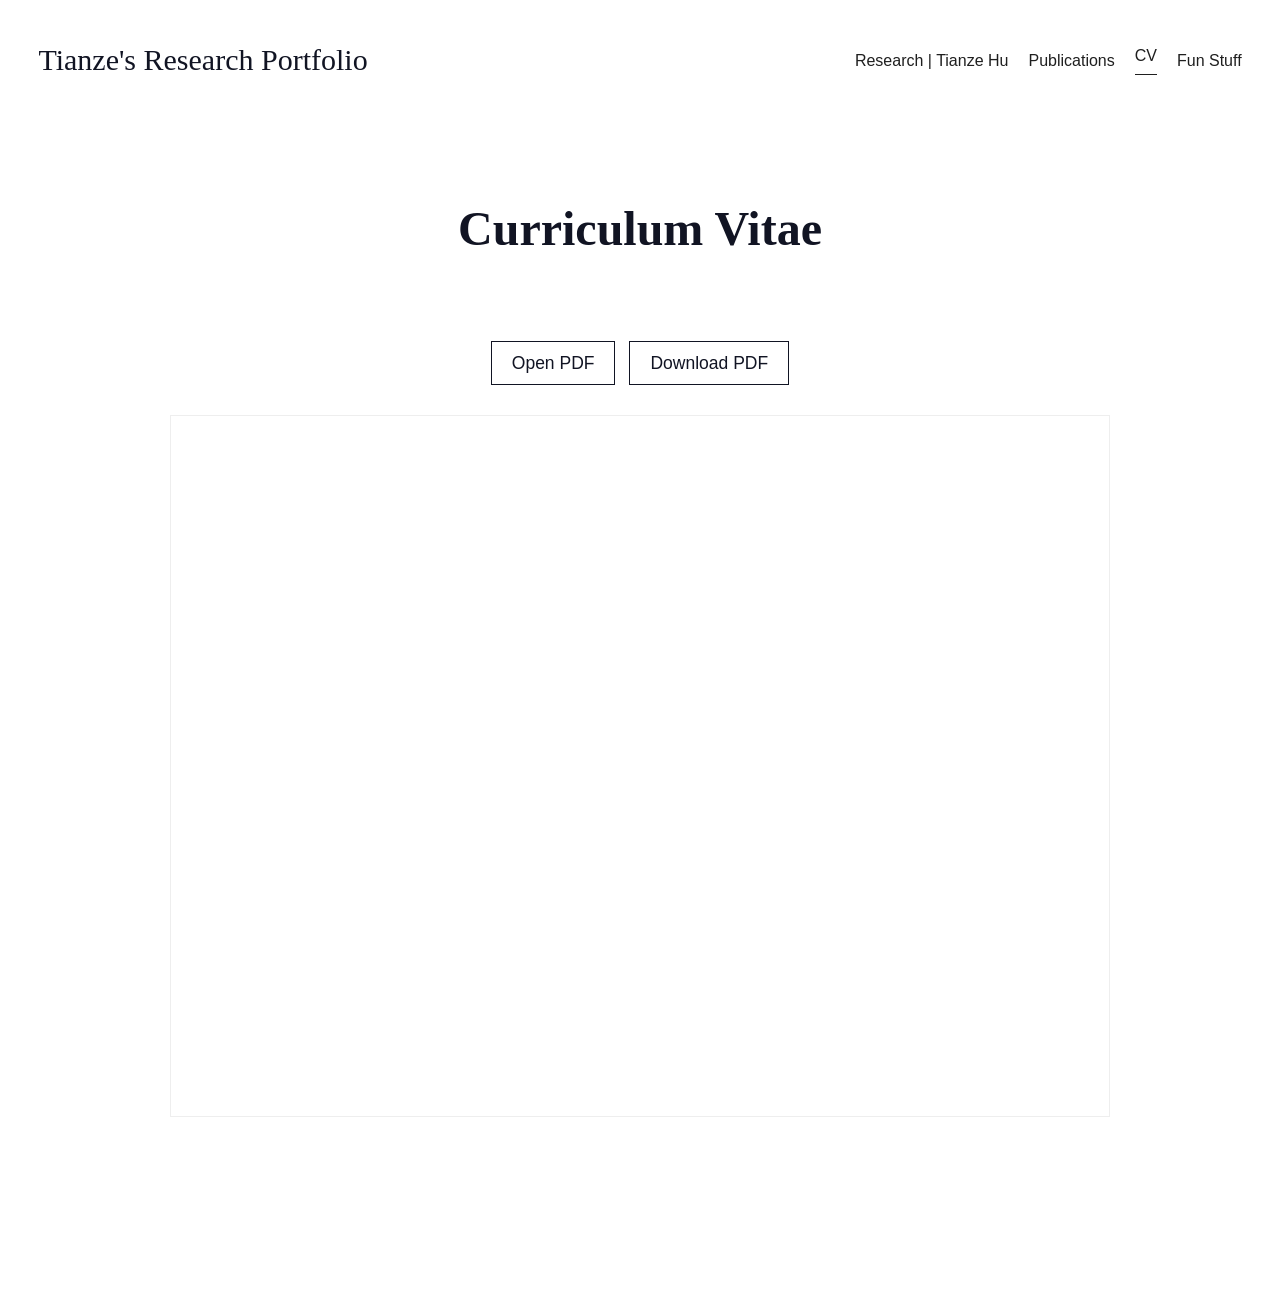
==== curriculum-vitae/index.html @ 454b354b "Initial static portfolio site" ====
<!doctype html>
<html lang="en">
  <head>
    <meta charset="utf-8">
    <meta name="viewport" content="width=device-width, initial-scale=1">
    <title>Services — Tianze's Research Portfolio</title>
    <meta name="description" content="Curriculum vitae for Tianze Hu.">
    <link rel="stylesheet" href="../styles.css?v=2">
  </head>
  <body>
    <header class="site-header">
      <nav class="nav" aria-label="Main navigation">
        <a class="brand" href="/">Tianze's Research Portfolio</a>
        <div class="nav-links">
          <a href="/">Research | Tianze Hu</a>
          <a href="/publications/">Publications</a>
          <a href="/curriculum-vitae/" aria-current="page">CV</a>
          <a href="/fun-stuff/">Fun Stuff</a>
        </div>
      </nav>
    </header>

    <main class="main">
      <section class="page-title">
        <h1>Curriculum Vitae</h1>
      </section>

      <section class="simple-page">
        <div class="actions">
          <a class="button" href="../assets/files/CV_Tianze_Hu.pdf">Open PDF</a>
          <a class="button" href="../assets/files/CV_Tianze_Hu.pdf" download>Download PDF</a>
        </div>
        <iframe class="pdf-frame" src="../assets/files/CV_Tianze_Hu.pdf" title="Tianze Hu CV PDF"></iframe>
      </section>
    </main>

    <footer class="site-footer"></footer>
  </body>
</html>
---- styles.css ----
:root {
  --ink: #111423;
  --muted: #333333;
  --paper: #ffffff;
  --hairline: #eeeeee;
  --header-height: 121px;
}

* {
  box-sizing: border-box;
}

html {
  scroll-behavior: smooth;
}

body {
  margin: 0;
  background: var(--paper);
  color: var(--ink);
  font-family: "Proxima Nova", "Helvetica Neue", Arial, sans-serif;
  font-size: 17.5px;
  line-height: 1.78;
}

a {
  color: inherit;
  text-decoration-thickness: 1px;
  text-underline-offset: 0.35em;
}

img,
video {
  display: block;
  max-width: 100%;
}

.site-header {
  position: sticky;
  top: 0;
  z-index: 40;
  background: rgba(255, 255, 255, 0.96);
}

.nav {
  display: flex;
  align-items: center;
  justify-content: space-between;
  min-height: var(--header-height);
  padding: 30px 3vw;
}

.brand {
  color: var(--ink);
  font-family: Georgia, "Times New Roman", serif;
  font-size: 30px;
  line-height: 1.15;
  text-decoration: none;
}

.nav-links {
  display: flex;
  align-items: center;
  justify-content: flex-end;
  gap: 20px;
  color: #1f1f1f;
  font-size: 16px;
  line-height: 1.2;
}

.nav-links a {
  text-decoration: none;
}

.nav-links a[aria-current="page"] {
  border-bottom: 1px solid currentColor;
  padding-bottom: 8px;
}

.main {
  overflow: hidden;
}

.sqs-section {
  padding: 42px 3vw;
}

.hero-video {
  position: relative;
  aspect-ratio: 1280 / 556;
  height: auto;
  max-height: calc(100vh - var(--header-height));
  padding: 0;
  overflow: hidden;
  background: #fff;
}

.hero-video video {
  width: 100%;
  height: 100%;
  object-fit: contain;
}

.content-grid {
  display: grid;
  grid-template-columns: minmax(0, 2.05fr) minmax(240px, 0.8fr);
  gap: 5vw;
  align-items: center;
  min-height: 538px;
}

.hero-video + .sqs-section {
  padding-top: 240px;
}

.hero-video + .sqs-section .content-grid {
  align-items: start;
  min-height: auto;
}

.content-grid .copy {
  max-width: 790px;
}

.portrait {
  justify-self: center;
  width: min(290px, 100%);
}

h1,
h2,
h3,
.section-title {
  margin: 0;
  color: var(--ink);
  font-family: Georgia, "Times New Roman", serif;
  font-weight: 700;
  letter-spacing: 0;
  line-height: 1.17;
}

h1 {
  font-size: 48px;
}

h2,
.section-title {
  font-size: 43px;
}

h3 {
  margin-bottom: 28px;
  font-size: 34px;
}

p {
  margin: 0 0 1rem;
}

strong {
  font-weight: 700;
}

.research-section {
  padding-top: 36px;
}

.research-section .section-title {
  margin-bottom: 54px;
}

.project-list {
  display: grid;
  gap: 108px;
}

.project {
  display: grid;
  grid-template-columns: minmax(0, 0.92fr) minmax(320px, 0.96fr);
  gap: 7.5vw;
  align-items: start;
  padding: 0 3vw;
}

.project-text {
  max-width: 520px;
}

.project-title {
  margin-bottom: 10px;
  font-weight: 700;
}

.project-meta {
  margin-bottom: 12px;
}

.project-media {
  display: grid;
  gap: 12px;
}

.project-media img,
.project-media video {
  width: 100%;
  object-fit: contain;
}

.project-media video {
  background: #000;
}

.page-title {
  padding: 80px 3vw 36px;
  text-align: center;
}

.simple-page {
  width: min(940px, calc(100% - 6vw));
  margin: 0 auto;
  padding: 48px 0 100px;
}

.publication-list {
  display: grid;
  gap: 38px;
}

.publication h2 {
  margin-bottom: 12px;
  font-family: "Proxima Nova", "Helvetica Neue", Arial, sans-serif;
  font-size: 21px;
  line-height: 1.45;
}

.pub-meta {
  margin-bottom: 0;
}

.actions {
  display: flex;
  flex-wrap: wrap;
  justify-content: center;
  gap: 14px;
  margin-bottom: 30px;
}

.button {
  display: inline-flex;
  align-items: center;
  min-height: 44px;
  border: 1px solid var(--ink);
  padding: 0 20px;
  text-decoration: none;
}

.pdf-frame {
  width: 100%;
  height: min(78vh, 860px);
  border: 1px solid var(--hairline);
  background: #fff;
}

.fun-section {
  padding: 56px 0 42px;
}

.fun-title {
  margin: 0 0 64px;
  padding: 0 3vw;
  text-align: center;
}

.carousel-wrap {
  position: relative;
}

.carousel {
  display: flex;
  gap: 20px;
  overflow-x: auto;
  overscroll-behavior-x: contain;
  scroll-snap-type: x proximity;
  scrollbar-width: none;
  padding: 0 3vw 18px;
}

.carousel::-webkit-scrollbar {
  display: none;
}

.carousel-card {
  flex: 0 0 369px;
  margin: 0;
  scroll-snap-align: start;
}

.carousel-card img {
  width: 369px;
  height: 370px;
  object-fit: cover;
}

.carousel-card figcaption {
  margin-top: 20px;
  color: #111;
  font-family: Georgia, "Times New Roman", serif;
  font-size: 19px;
  line-height: 1.32;
}

.carousel-arrow {
  position: absolute;
  top: 164px;
  z-index: 2;
  display: grid;
  width: 60px;
  height: 60px;
  place-items: center;
  border: 0;
  border-radius: 999px;
  background: rgba(23, 28, 51, 0.72);
  color: #fff;
  font-family: Georgia, "Times New Roman", serif;
  font-size: 42px;
  line-height: 1;
  cursor: pointer;
}

.carousel-arrow.prev {
  left: 5vw;
}

.carousel-arrow.next {
  right: 5vw;
}

.photos-heading {
  min-height: 217px;
  padding: 68px 3vw 24px;
  text-align: center;
}

.photo-grid-section {
  padding: 0 0 32px;
}

.photo-grid {
  display: grid;
  grid-template-columns: repeat(4, minmax(0, 225px));
  justify-content: space-between;
  gap: 95px clamp(32px, 7.5vw, 96px);
  padding: 39px 3vw 42px;
}

.photo-grid a {
  position: relative;
  display: block;
  width: 225px;
  height: 169px;
  overflow: hidden;
  background: #f3f3f3;
  text-decoration: none;
}

.photo-grid img {
  width: 100%;
  height: 100%;
  object-fit: cover;
  transition: opacity 0.25s ease;
}

.photo-grid a:hover img {
  opacity: 0.72;
}

.travel-status {
  min-height: 446px;
  padding: 72px 3vw 80px;
  text-align: center;
}

.travel-status h2 {
  width: min(792px, 100%);
  margin: 0 auto 24px;
}

.travel-status .flags {
  font-family: Georgia, "Times New Roman", serif;
  font-size: 43px;
  font-weight: 700;
  line-height: 1.32;
}

.site-footer {
  padding: 28px 3vw 42px;
  color: #555;
  font-size: 14px;
}

@media (max-width: 900px) {
  :root {
    --header-height: auto;
  }

  body {
    font-size: 16px;
  }

  .nav {
    align-items: flex-start;
    flex-direction: column;
    gap: 18px;
    padding: 24px 6vw;
  }

  .nav-links {
    flex-wrap: wrap;
    justify-content: flex-start;
  }

  .hero-video {
    min-height: 0;
  }

  .sqs-section,
  .page-title,
  .project,
  .fun-title,
  .photos-heading,
  .travel-status,
  .site-footer {
    padding-left: 6vw;
    padding-right: 6vw;
  }

  .hero-video + .sqs-section {
    padding-top: 72px;
  }

  .content-grid,
  .project {
    grid-template-columns: 1fr;
  }

  .project {
    gap: 28px;
    padding-top: 0;
    padding-bottom: 0;
  }

  .project-list {
    gap: 72px;
  }

  .carousel {
    padding-left: 6vw;
    padding-right: 6vw;
  }

  .carousel-card,
  .carousel-card img {
    width: min(72vw, 369px);
  }

  .carousel-card {
    flex-basis: min(72vw, 369px);
  }

  .carousel-arrow {
    display: none;
  }

  .photo-grid {
    grid-template-columns: repeat(2, minmax(0, 1fr));
    gap: 28px;
    padding: 30px 6vw;
  }

  .photo-grid a {
    width: 100%;
    height: auto;
    aspect-ratio: 4 / 3;
  }
}

@media (max-width: 560px) {
  .brand {
    font-size: 26px;
  }

  .nav-links {
    gap: 14px;
    font-size: 15px;
  }

  h1,
  h2,
  .section-title,
  .travel-status .flags {
    font-size: 35px;
  }

  h3 {
    font-size: 30px;
  }

  .hero-video {
    min-height: 330px;
  }

  .photo-grid {
    grid-template-columns: 1fr;
  }
}
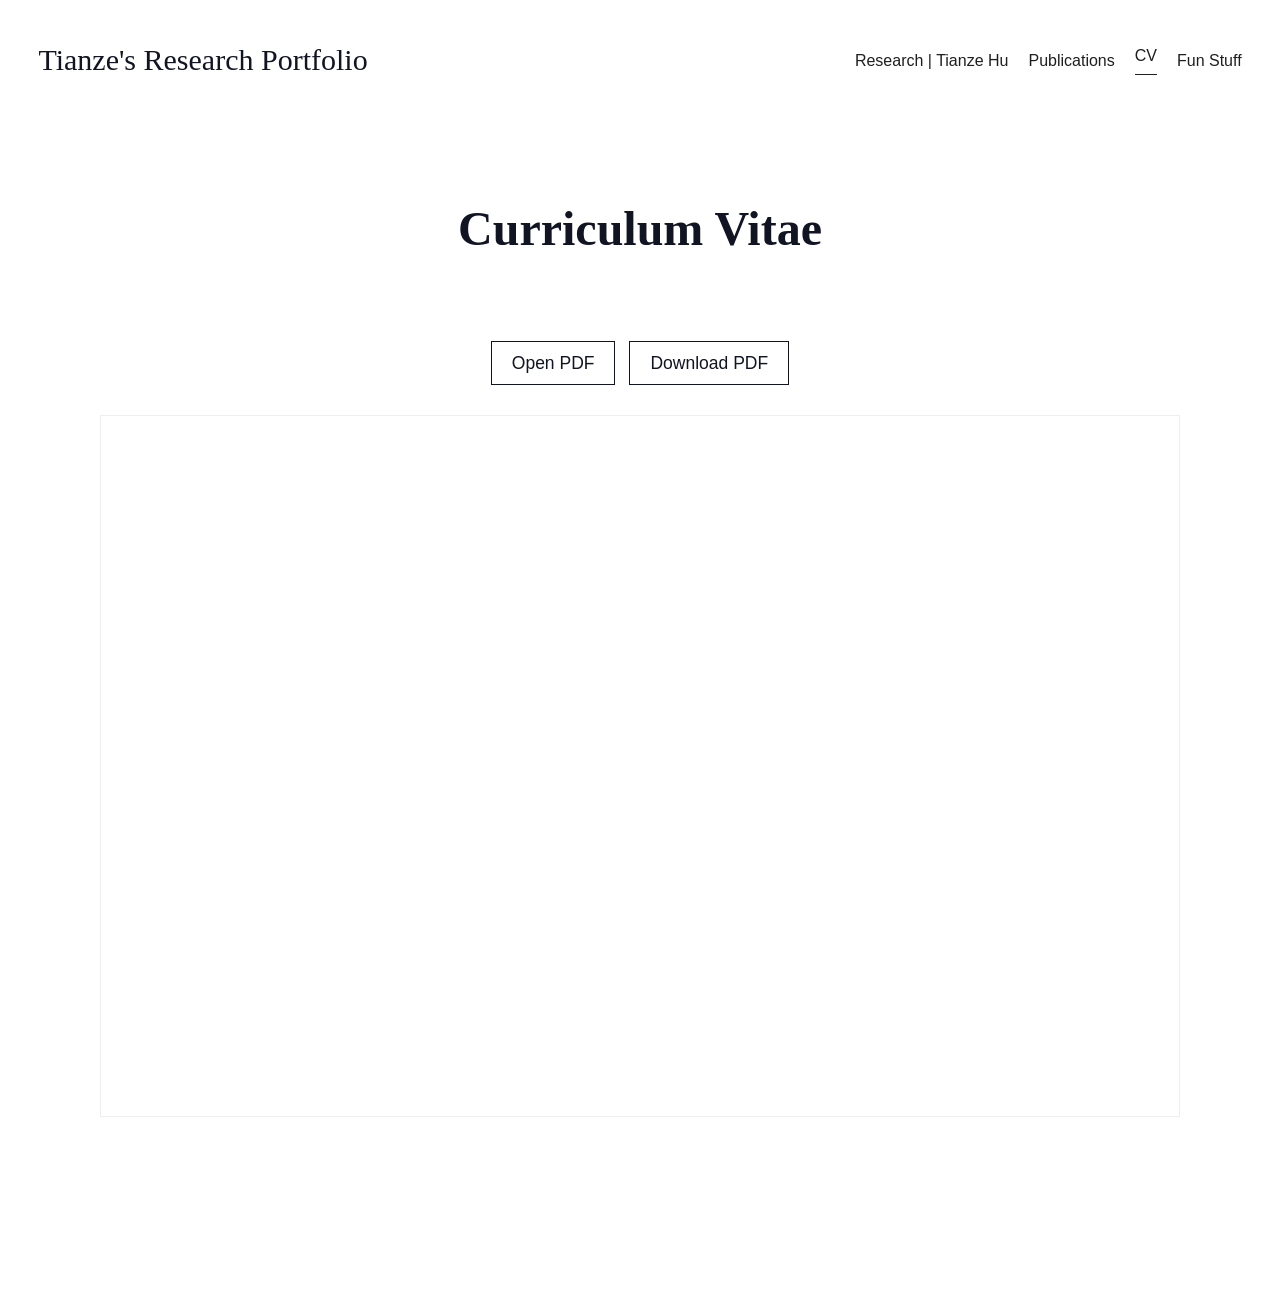
==== commit 6fe6af85: "Add custom site favicon" ====
--- a/curriculum-vitae/index.html
+++ b/curriculum-vitae/index.html
@@ -5,6 +5,7 @@
     <meta name="viewport" content="width=device-width, initial-scale=1">
     <title>Services — Tianze's Research Portfolio</title>
     <meta name="description" content="Curriculum vitae for Tianze Hu.">
+    <link rel="icon" type="image/png" href="/assets/images/site-icon.png">
     <link rel="stylesheet" href="../styles.css?v=2">
   </head>
   <body>
--- a/styles.css
+++ b/styles.css
@@ -110,11 +110,11 @@
 }
 
 .hero-video + .sqs-section {
-  padding-top: 240px;
+  padding-top: 95px;
 }
 
 .hero-video + .sqs-section .content-grid {
-  align-items: start;
+  align-items: center;
   min-height: auto;
 }
 
@@ -125,6 +125,7 @@
 .portrait {
   justify-self: center;
   width: min(290px, 100%);
+  transform: translate(0, 28px);
 }
 
 h1,
@@ -143,9 +144,12 @@
   font-size: 48px;
 }
 
-h2,
+h2 {
+  font-size: 43px;
+}
+
 .section-title {
-  font-size: 43px;
+  font-size: 34px;
 }
 
 h3 {
@@ -157,6 +161,13 @@
   margin: 0 0 1rem;
 }
 
+.content-grid .copy p,
+.project-text p:not(.project-title):not(.project-meta) {
+  text-align: justify;
+  text-align-last: left;
+  text-justify: inter-word;
+}
+
 strong {
   font-weight: 700;
 }
@@ -166,6 +177,7 @@
 }
 
 .research-section .section-title {
+  margin-left: 28px;
   margin-bottom: 54px;
 }
 
@@ -176,14 +188,16 @@
 
 .project {
   display: grid;
-  grid-template-columns: minmax(0, 0.92fr) minmax(320px, 0.96fr);
-  gap: 7.5vw;
+  grid-template-columns: minmax(0, 0.9fr) minmax(320px, 0.94fr);
+  gap: 3.5vw;
   align-items: start;
-  padding: 0 3vw;
+  padding: 0 3vw 0 4.5vw;
 }
 
 .project-text {
-  max-width: 520px;
+  max-width: 560px;
+  background: #f7f7f7;
+  padding: 26px 28px;
 }
 
 .project-title {
@@ -198,6 +212,22 @@
 .project-media {
   display: grid;
   gap: 12px;
+  width: 88%;
+  justify-self: center;
+}
+
+.project:nth-child(n+2) .project-media {
+  width: 76%;
+  justify-self: center;
+}
+
+.project:nth-child(3) .project-media {
+  width: 86%;
+  gap: 20px;
+}
+
+.project:nth-child(4) .project-media {
+  width: 80%;
 }
 
 .project-media img,
@@ -216,7 +246,7 @@
 }
 
 .simple-page {
-  width: min(940px, calc(100% - 6vw));
+  width: min(1080px, calc(100% - 6vw));
   margin: 0 auto;
   padding: 48px 0 100px;
 }
@@ -224,6 +254,10 @@
 .publication-list {
   display: grid;
   gap: 38px;
+}
+
+.simple-page h3:not(:first-child) {
+  margin-top: 58px;
 }
 
 .publication h2 {
@@ -277,12 +311,16 @@
 
 .carousel {
   display: flex;
-  gap: 20px;
+  gap: 24px;
   overflow-x: auto;
   overscroll-behavior-x: contain;
   scroll-snap-type: x proximity;
   scrollbar-width: none;
-  padding: 0 3vw 18px;
+  padding: 10px 3vw 34px;
+}
+
+.carousel.is-looping {
+  scroll-snap-type: none;
 }
 
 .carousel::-webkit-scrollbar {
@@ -293,12 +331,36 @@
   flex: 0 0 369px;
   margin: 0;
   scroll-snap-align: start;
+  transition: transform 180ms ease, filter 180ms ease;
+}
+
+.carousel.is-looping .carousel-card {
+  scroll-snap-align: none;
 }
 
 .carousel-card img {
   width: 369px;
   height: 370px;
   object-fit: cover;
+  transition: box-shadow 180ms ease;
+}
+
+.carousel-card a {
+  display: block;
+  text-decoration: none;
+}
+
+.carousel-card:hover,
+.carousel-card:focus-within {
+  position: relative;
+  z-index: 3;
+  transform: scale(1.045);
+  filter: saturate(1.04);
+}
+
+.carousel-card:hover img,
+.carousel-card:focus-within img {
+  box-shadow: 0 18px 34px rgba(17, 20, 35, 0.22);
 }
 
 .carousel-card figcaption {
@@ -313,17 +375,20 @@
   position: absolute;
   top: 164px;
   z-index: 2;
-  display: grid;
+  display: flex;
+  align-items: center;
+  justify-content: center;
   width: 60px;
   height: 60px;
-  place-items: center;
   border: 0;
   border-radius: 999px;
   background: rgba(23, 28, 51, 0.72);
   color: #fff;
-  font-family: Georgia, "Times New Roman", serif;
-  font-size: 42px;
+  font-family: Arial, "Helvetica Neue", sans-serif;
+  font-size: 34px;
+  font-weight: 400;
   line-height: 1;
+  padding: 0 0 3px;
   cursor: pointer;
 }
 
@@ -339,6 +404,10 @@
   min-height: 217px;
   padding: 68px 3vw 24px;
   text-align: center;
+}
+
+.photos-heading h1 {
+  white-space: nowrap;
 }
 
 .photo-grid-section {
@@ -361,23 +430,74 @@
   overflow: hidden;
   background: #f3f3f3;
   text-decoration: none;
+  transition: transform 180ms ease, box-shadow 180ms ease, filter 180ms ease;
 }
 
 .photo-grid img {
   width: 100%;
   height: 100%;
   object-fit: cover;
-  transition: opacity 0.25s ease;
-}
-
-.photo-grid a:hover img {
+  transition: opacity 0.25s ease, transform 180ms ease;
+}
+
+.photo-grid a:hover,
+.photo-grid a:focus-visible {
+  z-index: 2;
+  transform: scale(1.045);
+  box-shadow: 0 16px 30px rgba(17, 20, 35, 0.18);
+  filter: saturate(1.04);
+}
+
+.photo-grid a:hover img,
+.photo-grid a:focus-visible img {
   opacity: 0.72;
+  transform: scale(1.03);
 }
 
 .travel-status {
   min-height: 446px;
   padding: 72px 3vw 80px;
   text-align: center;
+}
+
+.lightbox {
+  position: fixed;
+  inset: 0;
+  z-index: 80;
+  display: flex;
+  align-items: center;
+  justify-content: center;
+  padding: 32px;
+  background: rgba(8, 10, 18, 0.86);
+}
+
+.lightbox[hidden] {
+  display: none;
+}
+
+.lightbox img {
+  max-width: min(100%, 1180px);
+  max-height: 88vh;
+  object-fit: contain;
+  box-shadow: 0 24px 70px rgba(0, 0, 0, 0.36);
+}
+
+.lightbox-close {
+  position: absolute;
+  top: 22px;
+  right: 24px;
+  display: flex;
+  align-items: center;
+  justify-content: center;
+  width: 46px;
+  height: 46px;
+  border: 0;
+  border-radius: 999px;
+  background: rgba(255, 255, 255, 0.92);
+  color: #111423;
+  font-size: 28px;
+  line-height: 1;
+  cursor: pointer;
 }
 
 .travel-status h2 {
@@ -390,12 +510,24 @@
   font-size: 43px;
   font-weight: 700;
   line-height: 1.32;
+  text-align: center;
 }
 
 .site-footer {
   padding: 28px 3vw 42px;
   color: #555;
   font-size: 14px;
+}
+
+@media (min-width: 901px) {
+  .hero-video + .sqs-section .content-grid {
+    width: calc(100% - 28px);
+    margin-left: 28px;
+  }
+
+  .portrait {
+    transform: translate(-66px, 28px);
+  }
 }
 
 @media (max-width: 900px) {
@@ -444,9 +576,13 @@
   }
 
   .project {
-    gap: 28px;
+    gap: 20px;
     padding-top: 0;
     padding-bottom: 0;
+  }
+
+  .project:nth-child(3) .project-media {
+    gap: 18px;
   }
 
   .project-list {
@@ -465,10 +601,6 @@
 
   .carousel-card {
     flex-basis: min(72vw, 369px);
-  }
-
-  .carousel-arrow {
-    display: none;
   }
 
   .photo-grid {
